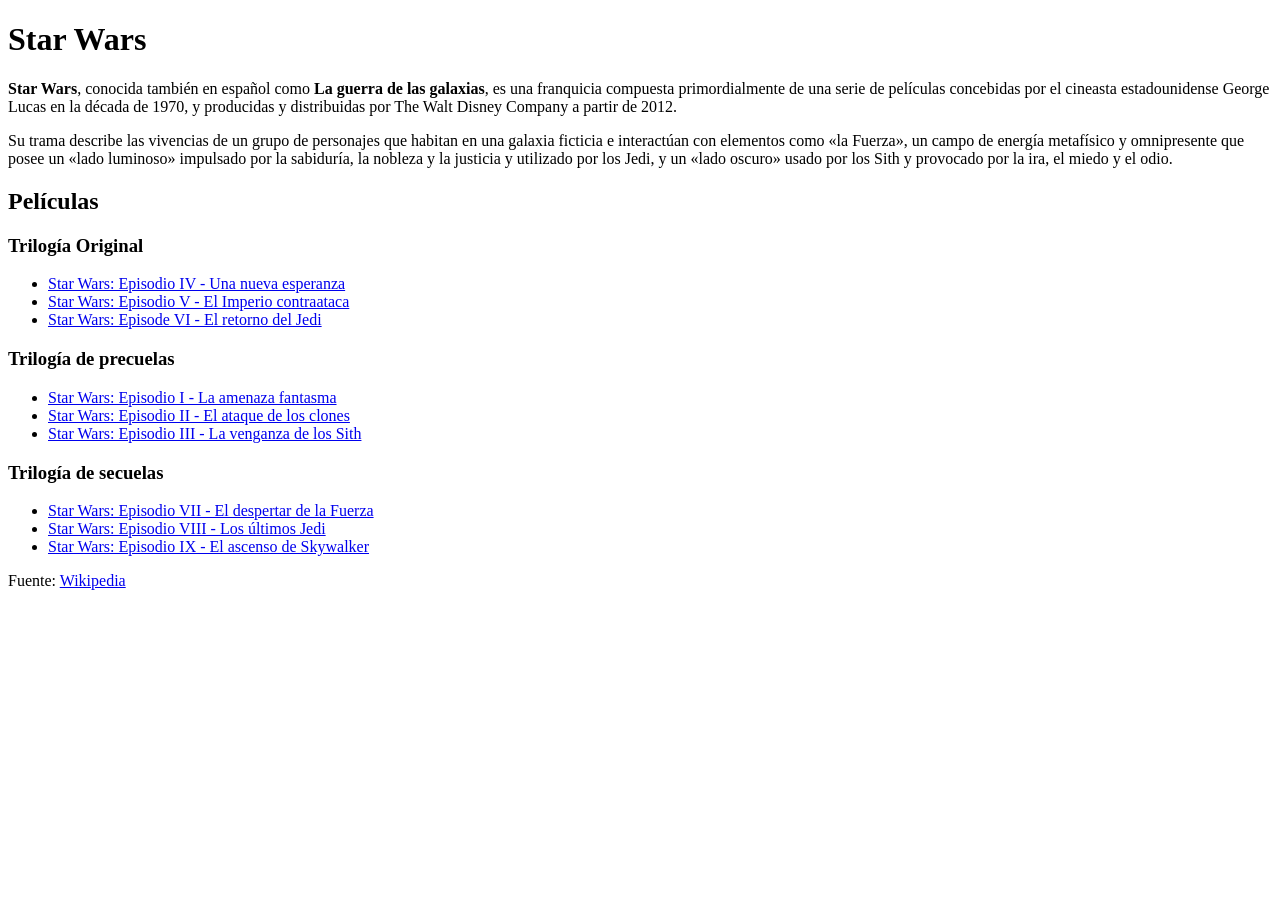
==== tp-2/index.html @ 65063350 "Rename Inicio.html to index.html" ====
<!DOCTYPE html>
<html>
<head>
    <meta charset="utf-8">
    <meta name="viewport" content="width=device-width, initial-scale=1">
    <title>TP2 - Selectores CSS</title>
    <link rel="stylesheet" href="Estilos.css">
</head>
<body>
    <h1>Star Wars</h1>
    <p class="formato"><strong>Star Wars</strong>, conocida también en español como <strong>La guerra de las galaxias</strong>, es una franquicia compuesta primordialmente de una serie de películas concebidas por el cineasta estadounidense George Lucas en la década de 1970, y producidas y distribuidas por <a>The Walt Disney Company</a> a partir de 2012.</p>
    <p>Su trama describe las vivencias de un grupo de personajes que habitan en una galaxia ficticia e interactúan con elementos como <span class="the-force">«la Fuerza»</span>, un campo de energía metafísico y omnipresente que posee un <span class="the-force light-side">«lado luminoso»</span> impulsado por la sabiduría, la nobleza y la justicia y utilizado por los Jedi, y un <span class="the-force dark-side">«lado oscuro»</span> usado por los Sith y provocado por la ira, el miedo y el odio.</p>
    <h2>Películas</h2>
    <h3>Trilogía Original</h3>
    <ul id="og-trilogy" class="movies-list">
        <li><a href="https://es.wikipedia.org/wiki/Star_Wars:_Episodio_IV_-_Una_nueva_esperanza">Star Wars: Episodio IV - Una nueva esperanza</a></li>
        <li><a href="https://es.wikipedia.org/wiki/Star_Wars:_Episodio_V_-_El_Imperio_contraataca">Star Wars: Episodio V - El Imperio contraataca</a></li>
        <li><a href="https://es.wikipedia.org/wiki/Star_Wars:_Episode_VI_-_Return_of_the_Jedi">Star Wars: Episode VI - El retorno del Jedi</a></li>
    </ul>
    <h3>Trilogía de precuelas</h3>
    <ul class="movies-list">
        <li><a href="https://es.wikipedia.org/wiki/Star_Wars:_Episodio_I_-_La_amenaza_fantasma">Star Wars: Episodio I - La amenaza fantasma</a></li>
        <li><a href="https://es.wikipedia.org/wiki/Star_Wars:_Episodio_II_-_El_ataque_de_los_clones">Star Wars: Episodio II - El ataque de los clones</a></li>
        <li><a href="https://es.wikipedia.org/wiki/Star_Wars:_Episodio_III_-_La_venganza_de_los_Sith">Star Wars: Episodio III - La venganza de los Sith</a></li>
    </ul>
    <h3>Trilogía de secuelas</h3>
    <ul class="movies-list">
        <li><a href="https://es.wikipedia.org/wiki/Star_Wars:_Episodio_VII_-_El_despertar_de_la_Fuerza">Star Wars: Episodio VII - El despertar de la Fuerza</a></li>
        <li><a href="https://es.wikipedia.org/wiki/Star_Wars:_Episodio_VIII_-_Los_últimos_Jedi">Star Wars: Episodio VIII - Los últimos Jedi</a></li>
        <li><a href="https://es.wikipedia.org/wiki/Star_Wars:_Episodio_IX_-_El_ascenso_de_Skywalker">Star Wars: Episodio IX - El ascenso de Skywalker</a></li>
    </ul>
    <p>Fuente: <a href="https://es.wikipedia.org/wiki/Star_Wars">Wikipedia</a></p>
</body>
</html>
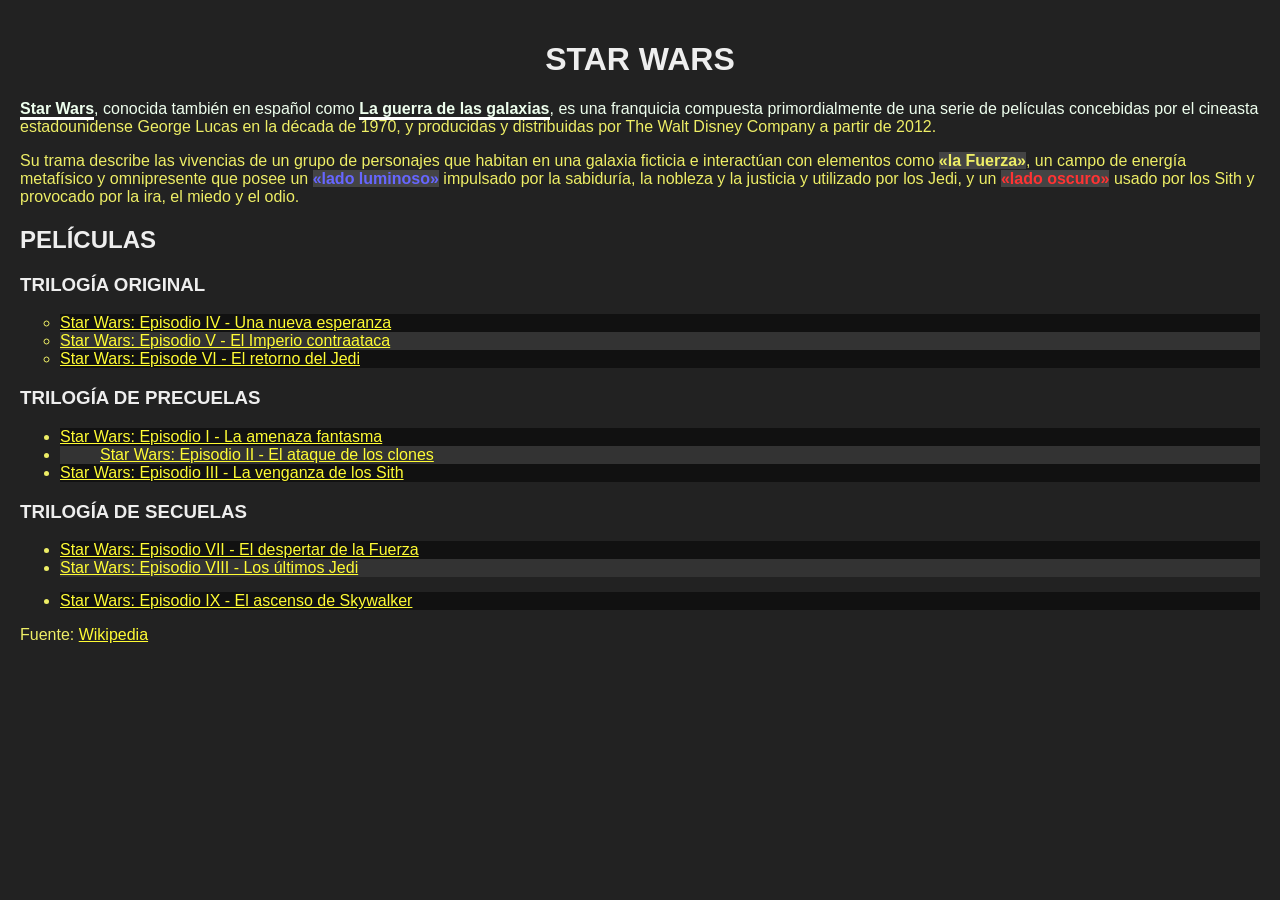
==== commit b83befba: "Update index.html" ====
--- a/tp-2/index.html
+++ b/tp-2/index.html
@@ -20,7 +20,7 @@
     <h3>Trilogía de precuelas</h3>
     <ul class="movies-list">
         <li><a href="https://es.wikipedia.org/wiki/Star_Wars:_Episodio_I_-_La_amenaza_fantasma">Star Wars: Episodio I - La amenaza fantasma</a></li>
-        <li><a href="https://es.wikipedia.org/wiki/Star_Wars:_Episodio_II_-_El_ataque_de_los_clones">Star Wars: Episodio II - El ataque de los clones</a></li>
+        <li id="ataque_clones"><a href="https://es.wikipedia.org/wiki/Star_Wars:_Episodio_II_-_El_ataque_de_los_clones">Star Wars: Episodio II - El ataque de los clones</a></li>
         <li><a href="https://es.wikipedia.org/wiki/Star_Wars:_Episodio_III_-_La_venganza_de_los_Sith">Star Wars: Episodio III - La venganza de los Sith</a></li>
     </ul>
     <h3>Trilogía de secuelas</h3>
--- a/tp-2/Estilos.css
+++ b/tp-2/Estilos.css
@@ -0,0 +1,77 @@
+body{
+    background-color: #222;
+    color: #ee6;
+    padding: 20px;
+    margin: 0;
+    font-family: Arial, Helvetica, sans-serif;
+    
+}
+
+.p{
+    font: 1em sans-serif;
+}
+
+h1,h2,h3{
+    color: #eee;
+    text-transform: uppercase;
+}
+
+h1{
+    text-align: center;
+    
+}
+h1:hover{
+    color: yellow;
+}
+
+strong{
+    
+    
+    border-bottom-style:inset;
+    border-bottom-color: white;
+
+}
+.the-force{
+    background-color: #444;
+    font-weight: bold;
+}
+
+.light-side{
+    color:#66f;
+}
+
+.dark-side{
+    color: #f33;
+}
+
+#og-trilogy{
+    list-style-type: circle;
+}
+
+#ataque_clones{
+    padding-left: 40px;
+}
+
+.movies-list:last-of-type li:last-child{
+ margin-top: 15px;
+} 
+
+.movies-list li:nth-child(odd){
+    background-color: #111;
+}
+
+.movies-list li:nth-child(even){
+    background-color: #333;
+}
+
+p:first-of-type::first-line{
+    color: #efe;
+}
+
+
+a:link{
+    color: #fffc34;
+}
+a:visited{
+    color: #808080;
+}
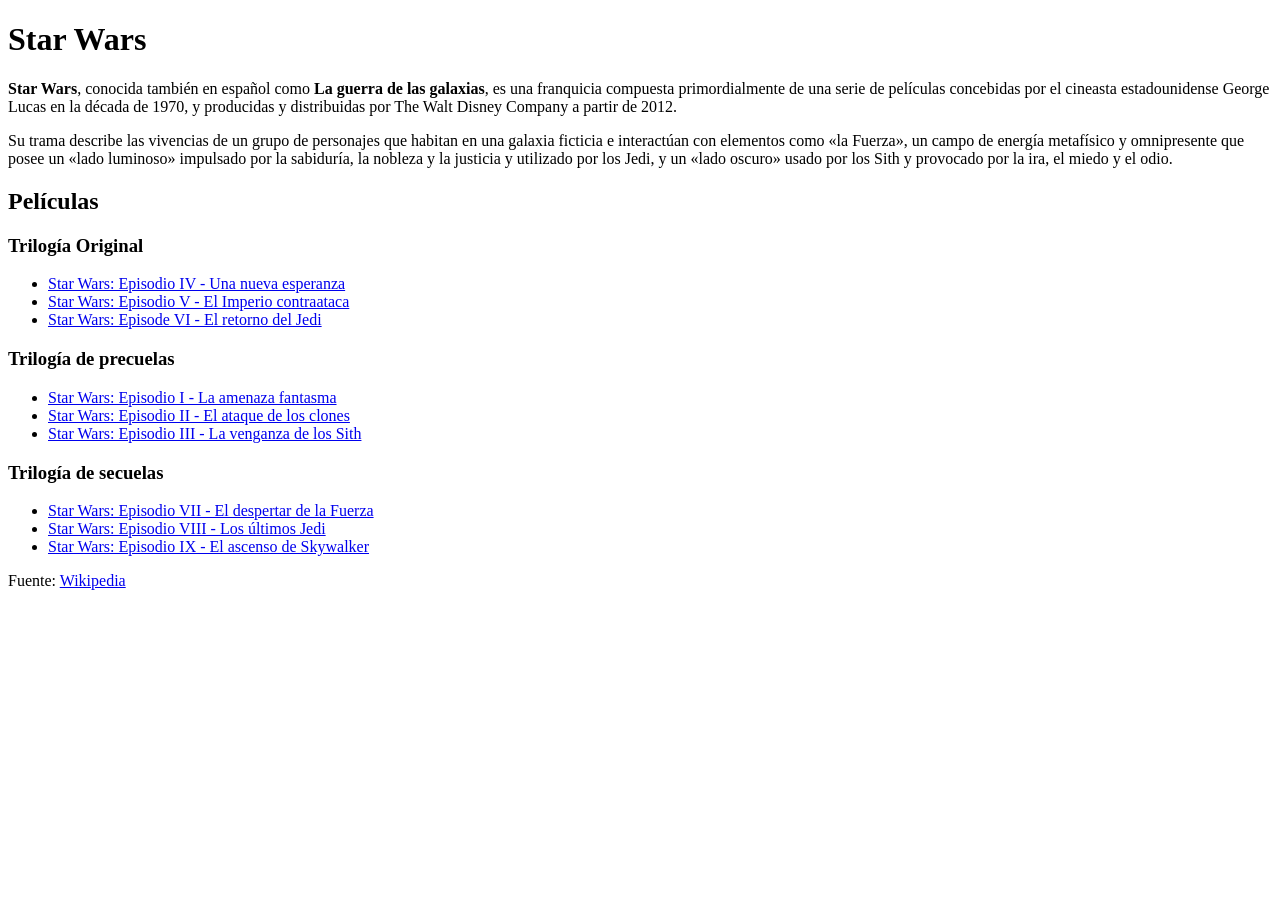
==== commit e38ed651: "Update index.html" ====
--- a/tp-2/index.html
+++ b/tp-2/index.html
@@ -4,7 +4,7 @@
     <meta charset="utf-8">
     <meta name="viewport" content="width=device-width, initial-scale=1">
     <title>TP2 - Selectores CSS</title>
-    <link rel="stylesheet" href="Estilos.css">
+    <link rel="stylesheet" href="style.css">
 </head>
 <body>
     <h1>Star Wars</h1>
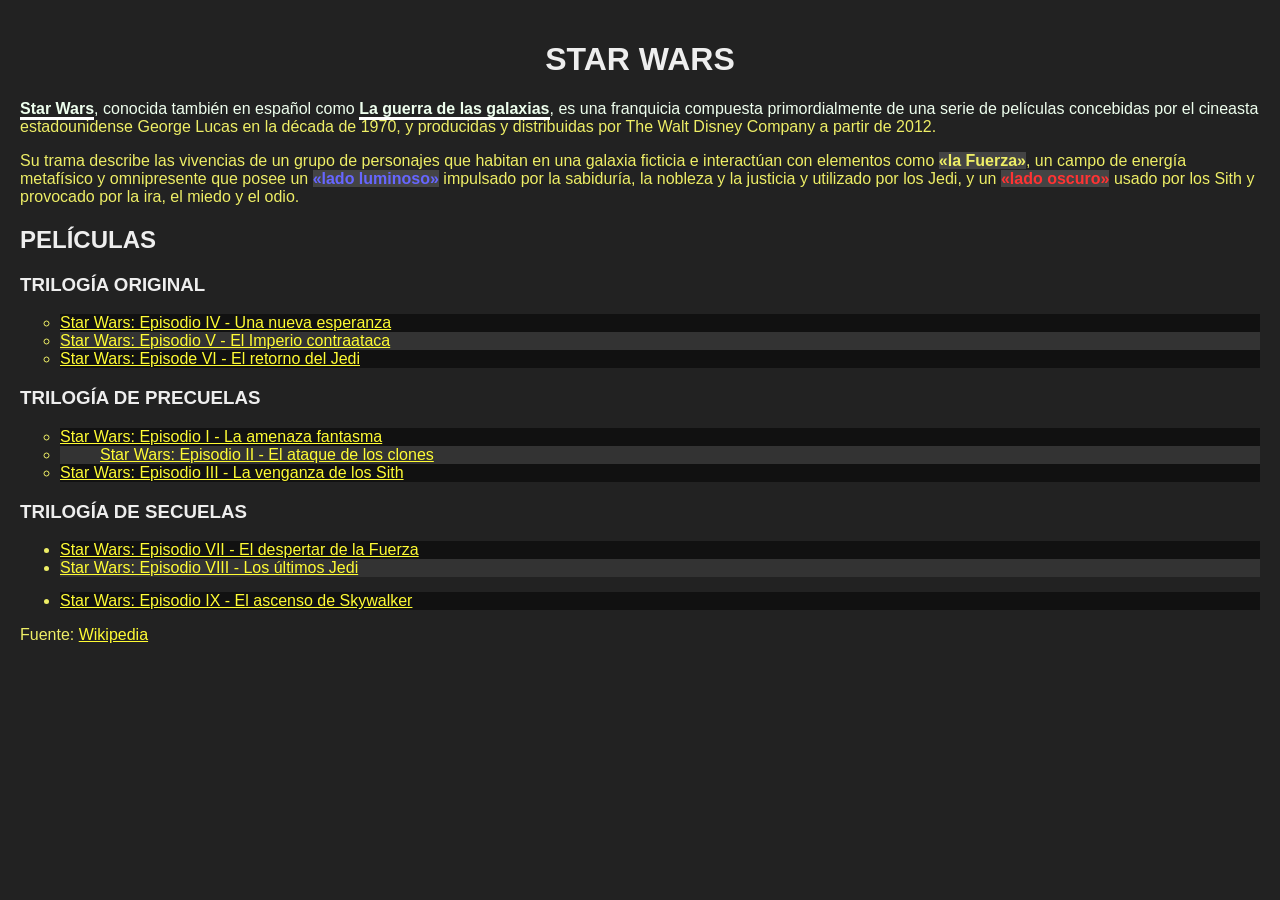
==== commit 4ee9840a: "Update index.html" ====
--- a/tp-2/index.html
+++ b/tp-2/index.html
@@ -18,7 +18,7 @@
         <li><a href="https://es.wikipedia.org/wiki/Star_Wars:_Episode_VI_-_Return_of_the_Jedi">Star Wars: Episode VI - El retorno del Jedi</a></li>
     </ul>
     <h3>Trilogía de precuelas</h3>
-    <ul class="movies-list">
+    <ul id="og-trilogy" class="movies-list">
         <li><a href="https://es.wikipedia.org/wiki/Star_Wars:_Episodio_I_-_La_amenaza_fantasma">Star Wars: Episodio I - La amenaza fantasma</a></li>
         <li id="ataque_clones"><a href="https://es.wikipedia.org/wiki/Star_Wars:_Episodio_II_-_El_ataque_de_los_clones">Star Wars: Episodio II - El ataque de los clones</a></li>
         <li><a href="https://es.wikipedia.org/wiki/Star_Wars:_Episodio_III_-_La_venganza_de_los_Sith">Star Wars: Episodio III - La venganza de los Sith</a></li>
--- a/tp-2/style.css
+++ b/tp-2/style.css
@@ -0,0 +1,77 @@
+body{
+    background-color: #222;
+    color: #ee6;
+    padding: 20px;
+    margin: 0;
+    font-family: Arial, Helvetica, sans-serif;
+    
+}
+
+.p{
+    font: 1em sans-serif;
+}
+
+h1,h2,h3{
+    color: #eee;
+    text-transform: uppercase;
+}
+
+h1{
+    text-align: center;
+    
+}
+h1:hover{
+    color: yellow;
+}
+
+strong{
+    
+    
+    border-bottom-style:inset;
+    border-bottom-color: white;
+
+}
+.the-force{
+    background-color: #444;
+    font-weight: bold;
+}
+
+.light-side{
+    color:#66f;
+}
+
+.dark-side{
+    color: #f33;
+}
+
+#og-trilogy{
+    list-style-type: circle;
+}
+
+#ataque_clones{
+    padding-left: 40px;
+}
+
+.movies-list:last-of-type li:last-child{
+ margin-top: 15px;
+} 
+
+.movies-list li:nth-child(odd){
+    background-color: #111;
+}
+
+.movies-list li:nth-child(even){
+    background-color: #333;
+}
+
+p:first-of-type::first-line{
+    color: #efe;
+}
+
+
+a:link{
+    color: #fffc34;
+}
+a:visited{
+    color: #808080;
+}
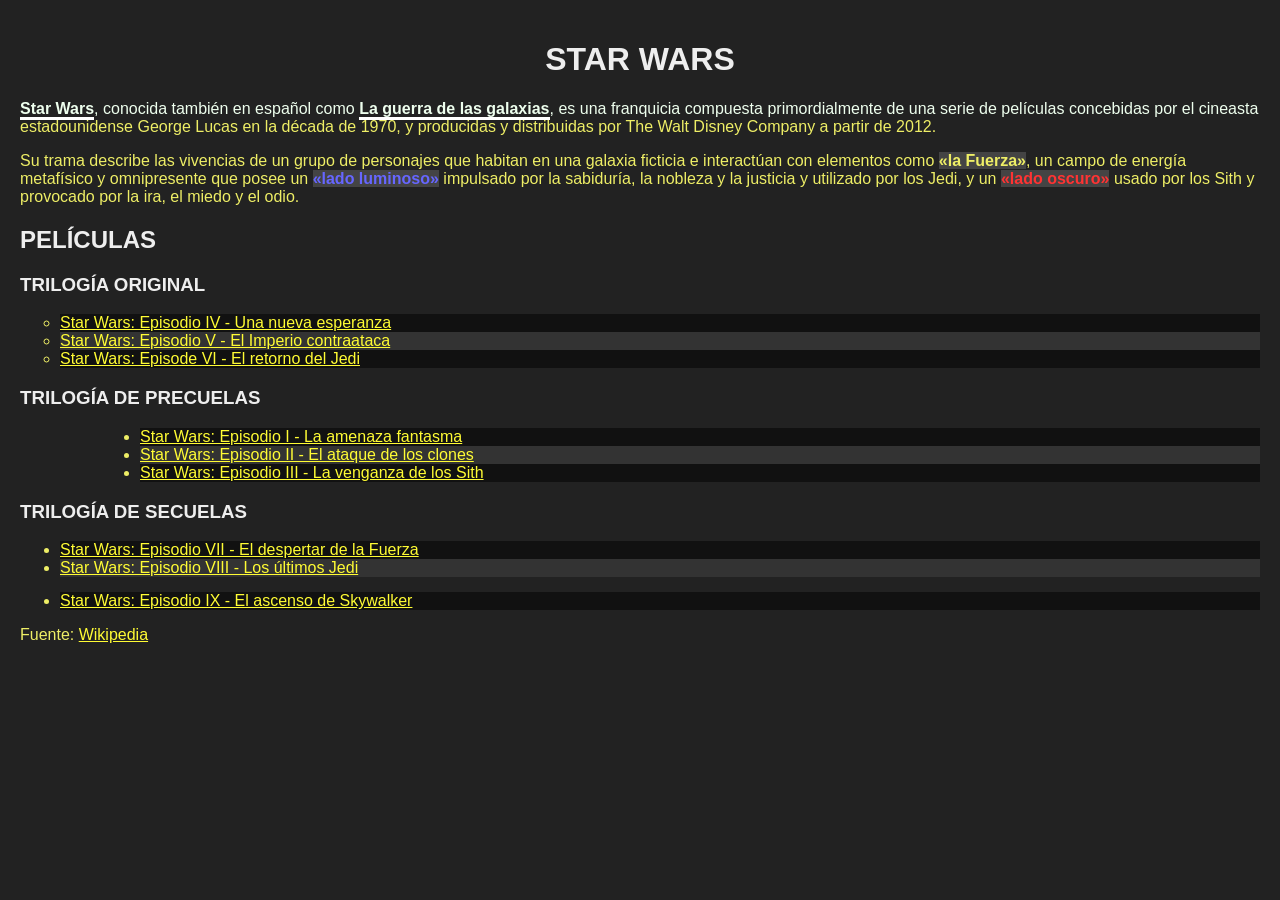
==== commit 10be9d4c: "Update index.html" ====
--- a/tp-2/index.html
+++ b/tp-2/index.html
@@ -18,9 +18,9 @@
         <li><a href="https://es.wikipedia.org/wiki/Star_Wars:_Episode_VI_-_Return_of_the_Jedi">Star Wars: Episode VI - El retorno del Jedi</a></li>
     </ul>
     <h3>Trilogía de precuelas</h3>
-    <ul id="og-trilogy" class="movies-list">
+    <ul id="prequel-trilogy" class="movies-list">
         <li><a href="https://es.wikipedia.org/wiki/Star_Wars:_Episodio_I_-_La_amenaza_fantasma">Star Wars: Episodio I - La amenaza fantasma</a></li>
-        <li id="ataque_clones"><a href="https://es.wikipedia.org/wiki/Star_Wars:_Episodio_II_-_El_ataque_de_los_clones">Star Wars: Episodio II - El ataque de los clones</a></li>
+        <li><a href="https://es.wikipedia.org/wiki/Star_Wars:_Episodio_II_-_El_ataque_de_los_clones">Star Wars: Episodio II - El ataque de los clones</a></li>
         <li><a href="https://es.wikipedia.org/wiki/Star_Wars:_Episodio_III_-_La_venganza_de_los_Sith">Star Wars: Episodio III - La venganza de los Sith</a></li>
     </ul>
     <h3>Trilogía de secuelas</h3>
--- a/tp-2/style.css
+++ b/tp-2/style.css
@@ -48,8 +48,8 @@
     list-style-type: circle;
 }
 
-#ataque_clones{
-    padding-left: 40px;
+#prequel-trilogy {
+    margin-left: 80px; 
 }
 
 .movies-list:last-of-type li:last-child{
